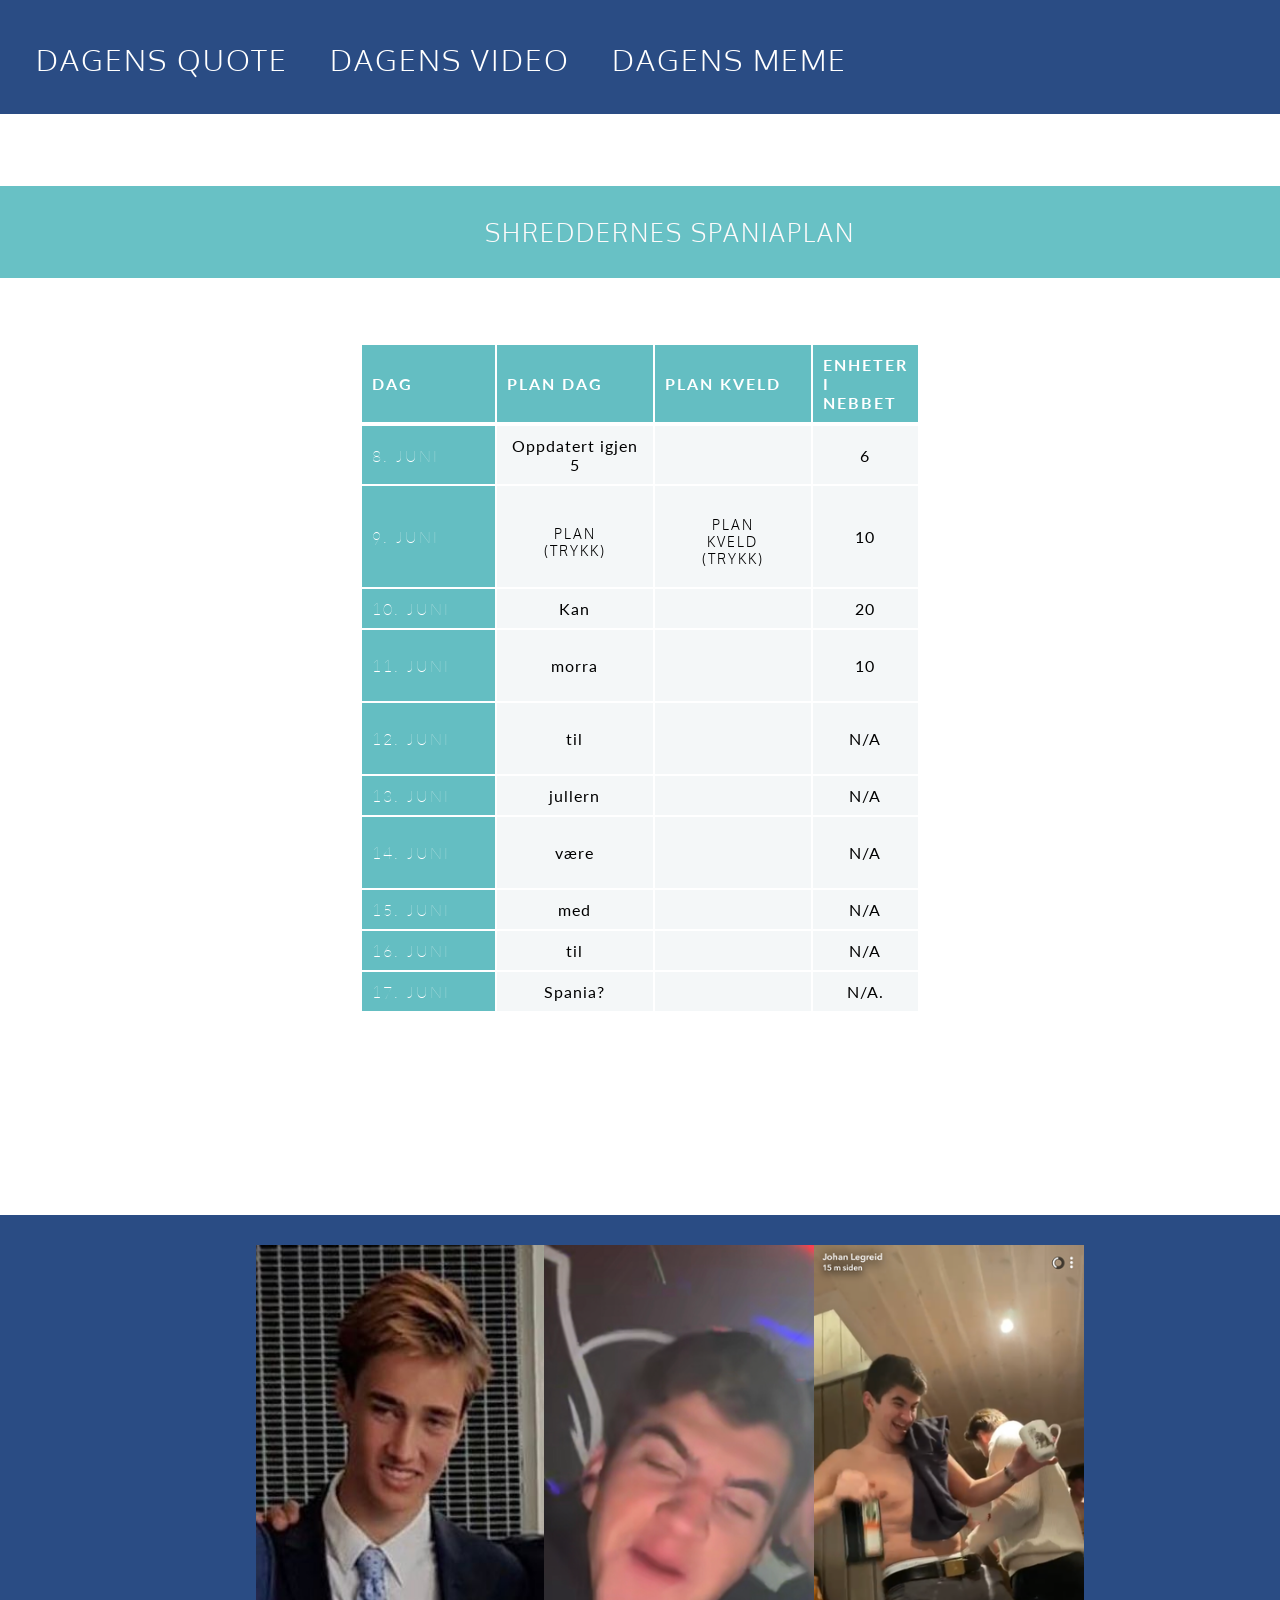
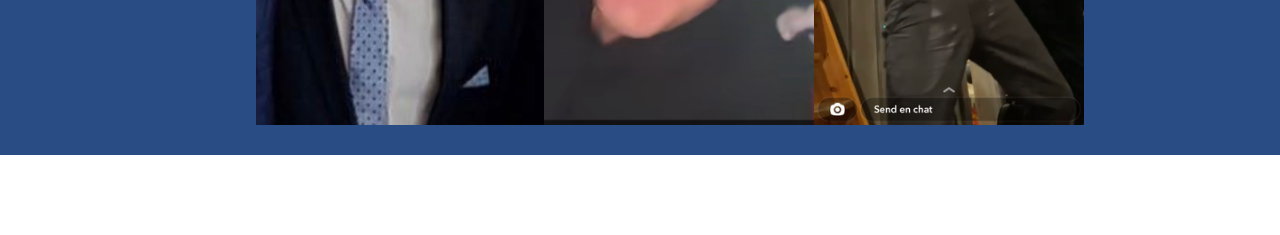
==== index.html @ 1b6fe220 "fjernet footer" ====
<!DOCTYPE html>
<html>
<head>
  <meta name="format-detection" content="telephone=no">
  <meta name="viewport" content="width =device-width">
  <title>Gutta sin Spaniaplan</title>
  <link href="https://fonts.googleapis.com/css?family=Lato: 100,300,400,700|Luckiest+Guy|Oxygen:300,400" rel="stylesheet">
  <link href="style.css" type="text/css" rel="stylesheet">
</head>
<body>
  <div class = "Undertittel2" style = "background-color: #2a4c84; position: sticky;">
  <ul>
    <a href = "DagensQuote.html" ><li>Dagens quote</li></a>
    <a href = "DagensVideo.html" ><li>Dagens video</li></a>
    <a href = "DagensMeme.html" ><li>Dagens Meme</li></a>
  </ul>
  </div>
  <br><br><br><br>

  <p  id = "Undertittel2">Shreddernes Spaniaplan</p>
  <table border = "0px">
    <thead>
      <tr>
        <th scope = "row"><strong>Dag</strong></th>
        <th scope = "row"><strong>Plan dag</strong></th>
        <th scope = "row"><strong>Plan kveld</strong></th>
        <th scope = "row"><strong>Enheter i nebbet</strong></th>
      </tr>
      <tr>
    </thead>

    <tbody>
      <tr>
        <th scope = "col"> 8. Juni</th>
        <td>Oppdatert igjen 5
        </td>
        <td></td>
      
        <td>6</td>
      </tr>
      <tr>
        <th scope = "col">9. Juni</th>
        <td>
          <a href = "Dagsplan_8_Juni.html">
            <li style = "font-size: 14px; color: black;">PLAN (Trykk)</li>
          </a>
        </td>
        <td>
          <a href = "Alkoholplan_8_Juni.html">
            <li style = "font-size: 14px; color: black;">PLAN KVELD (trykk)</li>
          </a>
        </td>
        <td>10</td>
      </tr>
      <tr>
        <th scope = "col">10. Juni</th>
        <td>Kan</td>
        <td></td>
        <td>20</td>
      </tr>
      <tr>
        <th scope = "col"><p>11. Juni</p></th>
        <td>morra</td>
        <td></td>
        <td>10</td>
      </tr>
      <tr>
        <th scope = "col"><p>12. Juni</p></th>
        <td>til</td>
        <td></td>
        <td>N/A</td>
      </tr>
      <tr>
        <th scope = "col">13. Juni</th>
        <td>jullern</td>
        <td> </td>
        <td>N/A</td>
      </tr>
      <tr>
          <th scope = "col"><p>14. Juni</p></th>
          <td>være</td>
          <td></td>
          <td>N/A</td>
      </tr>
      <tr>
        <th scope = "col">15. Juni</th>
        <td>med</td>
        <td></td>
        <td>N/A</td>
      </tr>
      <tr>
        <th scope = "col">16. Juni</th>
        <td>til</td>
        <td></td>
        <td>N/A</td>
      </tr>
      <tr>
        <th scope = "col">17. Juni</th>
        <td>Spania?</td>
        <td></td>
        <td>N/A.</td>
      </tr>
    </tbody>
  </table>
  <br><br><br><br><br><br><br><br><br>
  <div class = "Undertittel" style = "background-color: #2a4c84; display: flex; justify-content: center;" >
    <div style= "width: device-width; max-width: 900px; display: flex; justify-content: center;">
      <img src = "hallvard.jpg" width = 32%;>
      <img src = "hallvard.png" width = 30%;>
      <img src = "per.png" width = 30%;>
    </div>
  </div>  
  
 <!--  <div class ="Undertittel" style = "padding: 0;position: fixed; background-color: #2a4d84aa; text-align: center; margin-bottom: 0px; bottom: 0;">
    <ul>
    <a href = https://www.facebook.com/mette.andreassen.14 target = "_blank"><li>Hei</li></a>
    </ul>
  </div> -->

</body>
 
  
</html>
---- style.css ----
body {
    background: #FFF;
    margin: 0;
    padding: 0;
  }
  
  /* Navigation */

  .navigation {
    border: none;
    background-color: #2a4d84aa;
    padding: 18px 50px;
    position: relative;
    margin-top: 0px;
    top: 0;
    width: 100%;
    z-index: 0;
    display: inline-block;
  }
  
  ul {
    color: rgb(24, 11, 11);
    display: inline-block;
    font-family: 'Oxygen', sans-serif;
    font-size: 16px;
    font-weight: 300;
    letter-spacing: 2px;
    margin-top: 0px;
    padding: 20px 18px 10px 18px;
    text-transform: uppercase;
    text-align: center;
  }
  
  li {
    color: white;
    display: inline-block;
    font-family: 'Oxygen', sans-serif;
    font-size: 30px;
    font-weight: 300;
    letter-spacing: 2px;
    max-width: 70%;
    margin: 0;
    padding: 20px 18px 10px 18px;
    text-transform: uppercase;
    text-align: center;
  }
  
  .active {
    color: #88CCF1;
  }
  
  th[scope="col"] {
    background: #119da4a1;
    color: #FFF;
    font-family: 'Lato', sans-serif;
    font-size: 16px;
    font-weight: 100;
    letter-spacing: 2px;
    text-transform: uppercase;
    
  }
  /* Table */
  
  table {
    
    /* margin: 20px 10px 10px 0px; */
    width: 50%;
    margin-left: min(50px);
    margin-left: auto;
    margin-right: auto;
    padding: 40px;
  }

  iframe {
    
    left: 100;
    margin: 20px auto;
    position: static;
    width: 500px;
    height: 400px;
  }
  
  
  thead th {
    background: #119da4a1 ;
    color: #FFF;
    font-family: 'Lato', sans-serif;
    font-size: 16px;
    font-weight: 100;
    letter-spacing: 2px;
    text-transform: uppercase;
    
  }
  
  tfoot td {
    background: #DDDBCB;
    color: #FFF;
    font-family: 'Lato', sans-serif;
    font-size: 16px;
    font-weight: bold;
    letter-spacing: 2px;
    text-transform: uppercase;
  }
  
  tr {
    background: #f4f7f8;
    border-bottom: 1px solid #FFF;
    margin-bottom: 5px;
  }
  
  th {
    font-family: 'Lato', sans-serif;
    font-weight: 400;
    padding: 10px;
    text-align: left;
    width: 33.3333%;
    
  }

  td {
    font-family: 'Lato', sans-serif;
    
    font-weight: 400;
    padding: 10px 10px;
    text-align: center;
    border: none;
    letter-spacing: 1px;
  }

  .Undertittel {
    background-color: #2a4c84;
    padding: 30px;
    width: 100%;
    color: rgb(253, 250, 250);
    display: inline-block;
    font-family: 'Oxygen', sans-serif;
    font-size: 35px;
    font-weight: 300;
    letter-spacing: 2px;
    text-transform: uppercase;
    margin-right: 0px;
    margin-top: x;
    margin-bottom: 80px;
  }

  p[id = "Undertittel2"] {
    background-color: #119da4a1;
    padding: 30px;
    position: relative;
    width: 100%;
    z-index: 0;
    color: rgb(253, 250, 250);
    display: inline-block;
    font-family: 'Oxygen', sans-serif;
    font-size: 25px;
    font-weight: 300;
    letter-spacing: 2px;
    border: none;
    text-transform: uppercase;
    text-align: center;
    margin-top: 0px;
  }

  .undertittel3 {
    background-color: #119DA4;
    padding: 30px;
    width: 100%;
    color: rgb(253, 250, 250);
    display: inline-block;  /* Tror denne gjør slik at man ser farge på toppen når man blar opp på mobil*/
    font-family: 'Oxygen', sans-serif;
    font-size: 30px;
    font-weight: 300;
    letter-spacing: 2px;
    text-align: center;
    text-transform: uppercase;
    margin-right: 0px;
    margin-top: 0px;
    
  }

  .undertittel4 {
    background-color: #2a4d84aa;
    padding: 0;
    width: 100%;
    position: fixed;
    bottom: 0;
    color: rgb(253, 250, 250);
    display: inline-block;  /* Tror denne gjør slik at man ser farge på toppen når man blar opp på mobil*/
    font-family: 'Oxygen', sans-serif;
    font-size: 30px;
    font-weight: 300;
    letter-spacing: 2px;
    text-align: center;
    text-transform: uppercase;
    margin-right: 0px;
    margin-top: min(0px);
    margin-bottom: 0px;
    border: none;
    
  }

  p[id = "Footer"] {
    background-color: #2a4c84;
    padding: 5px;
    width: 100%;
    color: rgb(253, 250, 250);
    display: inline-block;
    font-family: 'Oxygen', sans-serif;
    font-size: 35px;
    font-weight: 300;
    letter-spacing: 2px;
    text-transform: uppercase;
    margin-right: 0px;
    margin-top: auto;
    bottom: 600px;
  }

  h2 {
    padding: 25px;
    position: relative;
    color: black;
    display: inline-block;
    font-family: 'Oxygen', sans-serif;
    font-size: 20px;
    font-weight: 300;
    letter-spacing: 2px;
    margin-top: 15px;
    margin-bottom: 5px;
    margin-right: 0;
    border: none;
    text-transform: uppercase;
  }

  .search {
    background-color: #FFF;
    border: 1px solid #DDD;
    border-radius: 3px;
    color: #AAA;
    padding: 20px;
    margin: 50px auto 0px auto;
    width: 77%;
  }
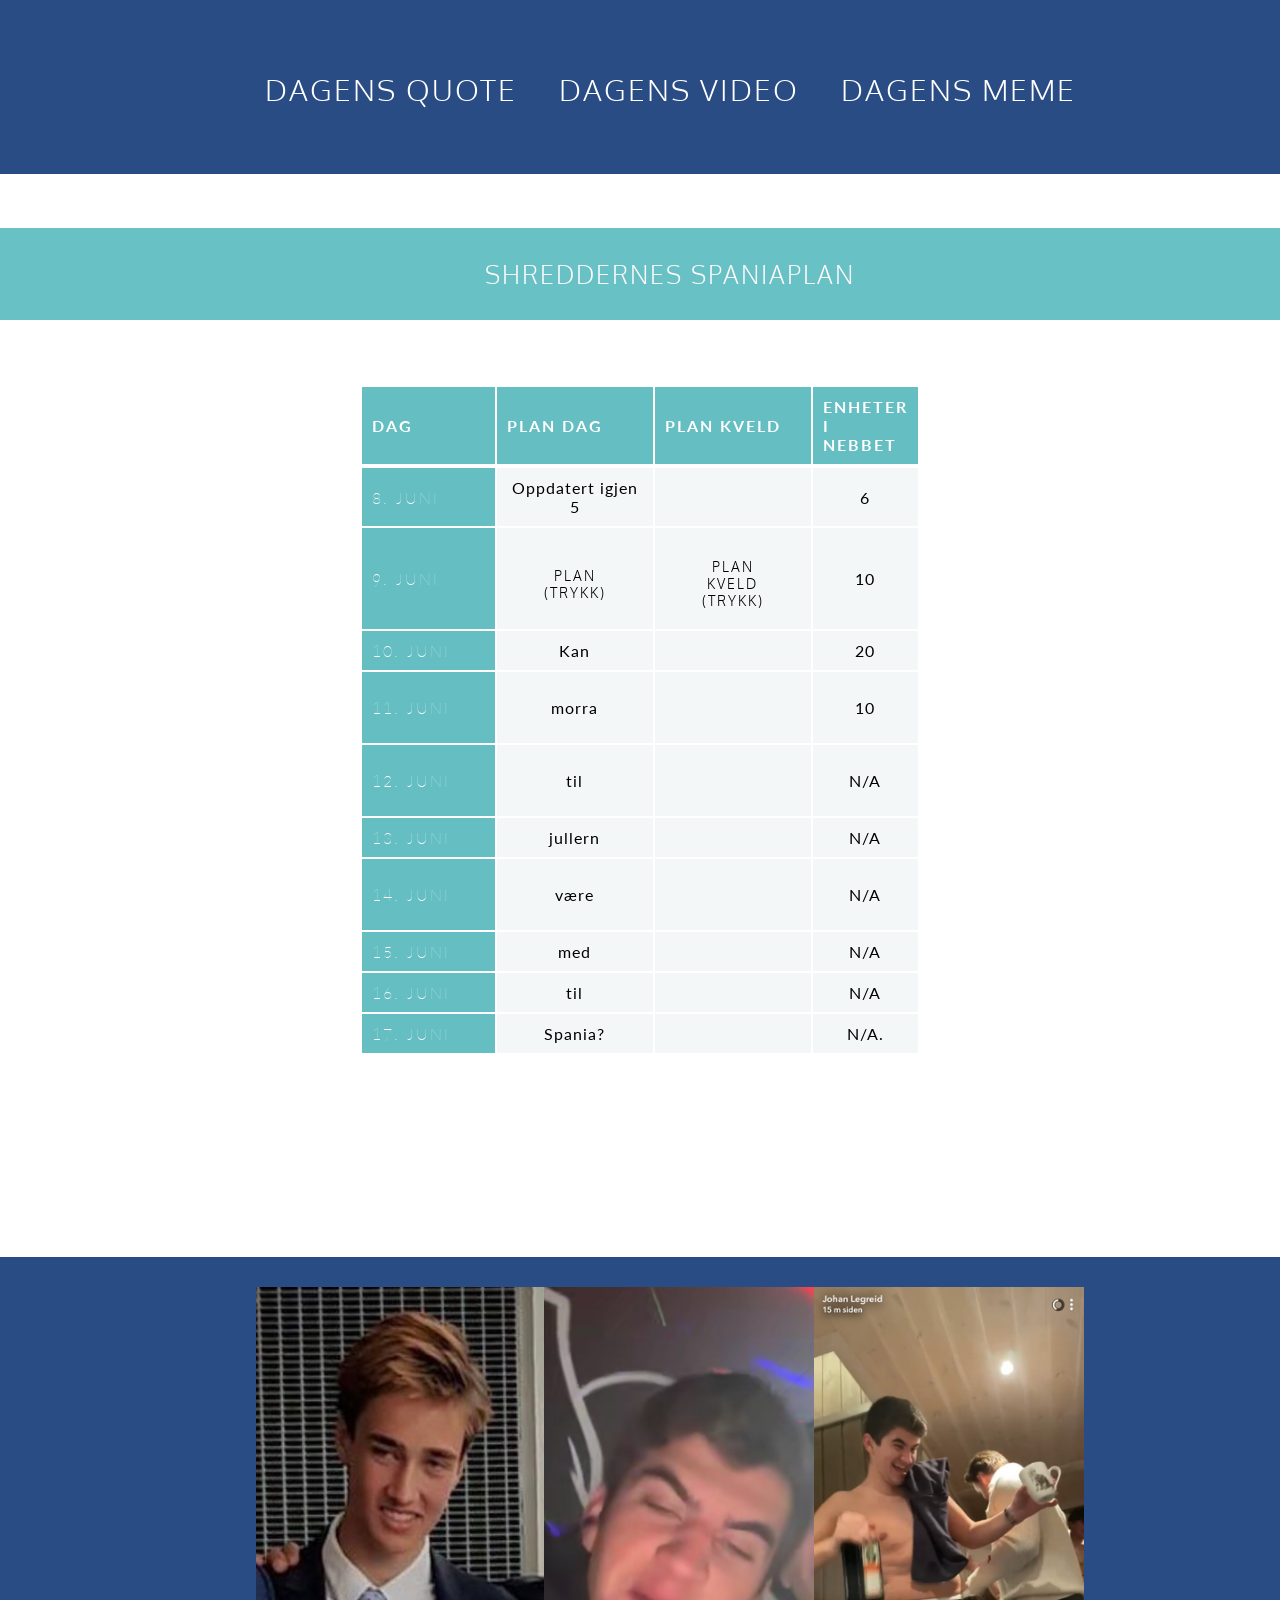
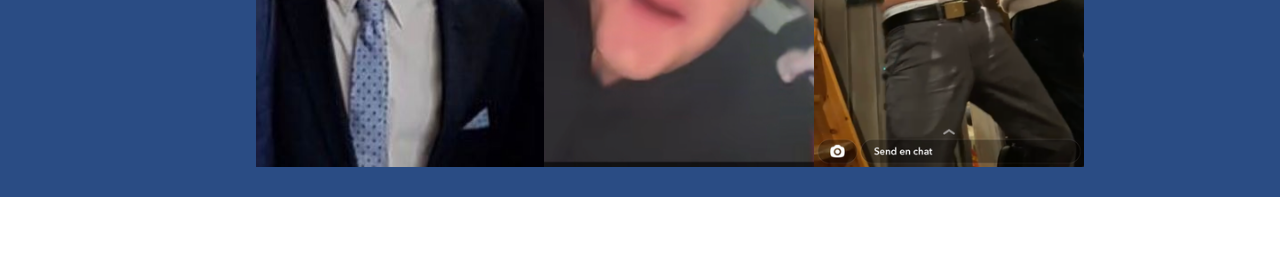
==== commit acf5bfa7: "hjelp nå" ====
--- a/index.html
+++ b/index.html
@@ -17,7 +17,7 @@
   </div>
   <br><br><br><br>
 
-  <p  id = "Undertittel2">Shreddernes Spaniaplan</p>
+  <p  class = "Undertittel2">Shreddernes Spaniaplan</p>
   <table border = "0px">
     <thead>
       <tr>
--- a/style.css
+++ b/style.css
@@ -143,7 +143,7 @@
     margin-bottom: 80px;
   }
 
-  p[id = "Undertittel2"] {
+  .Undertittel2  {
     background-color: #119da4a1;
     padding: 30px;
     position: relative;
@@ -159,6 +159,7 @@
     text-transform: uppercase;
     text-align: center;
     margin-top: 0px;
+    margin-right: -300px;
   }
 
   .undertittel3 {
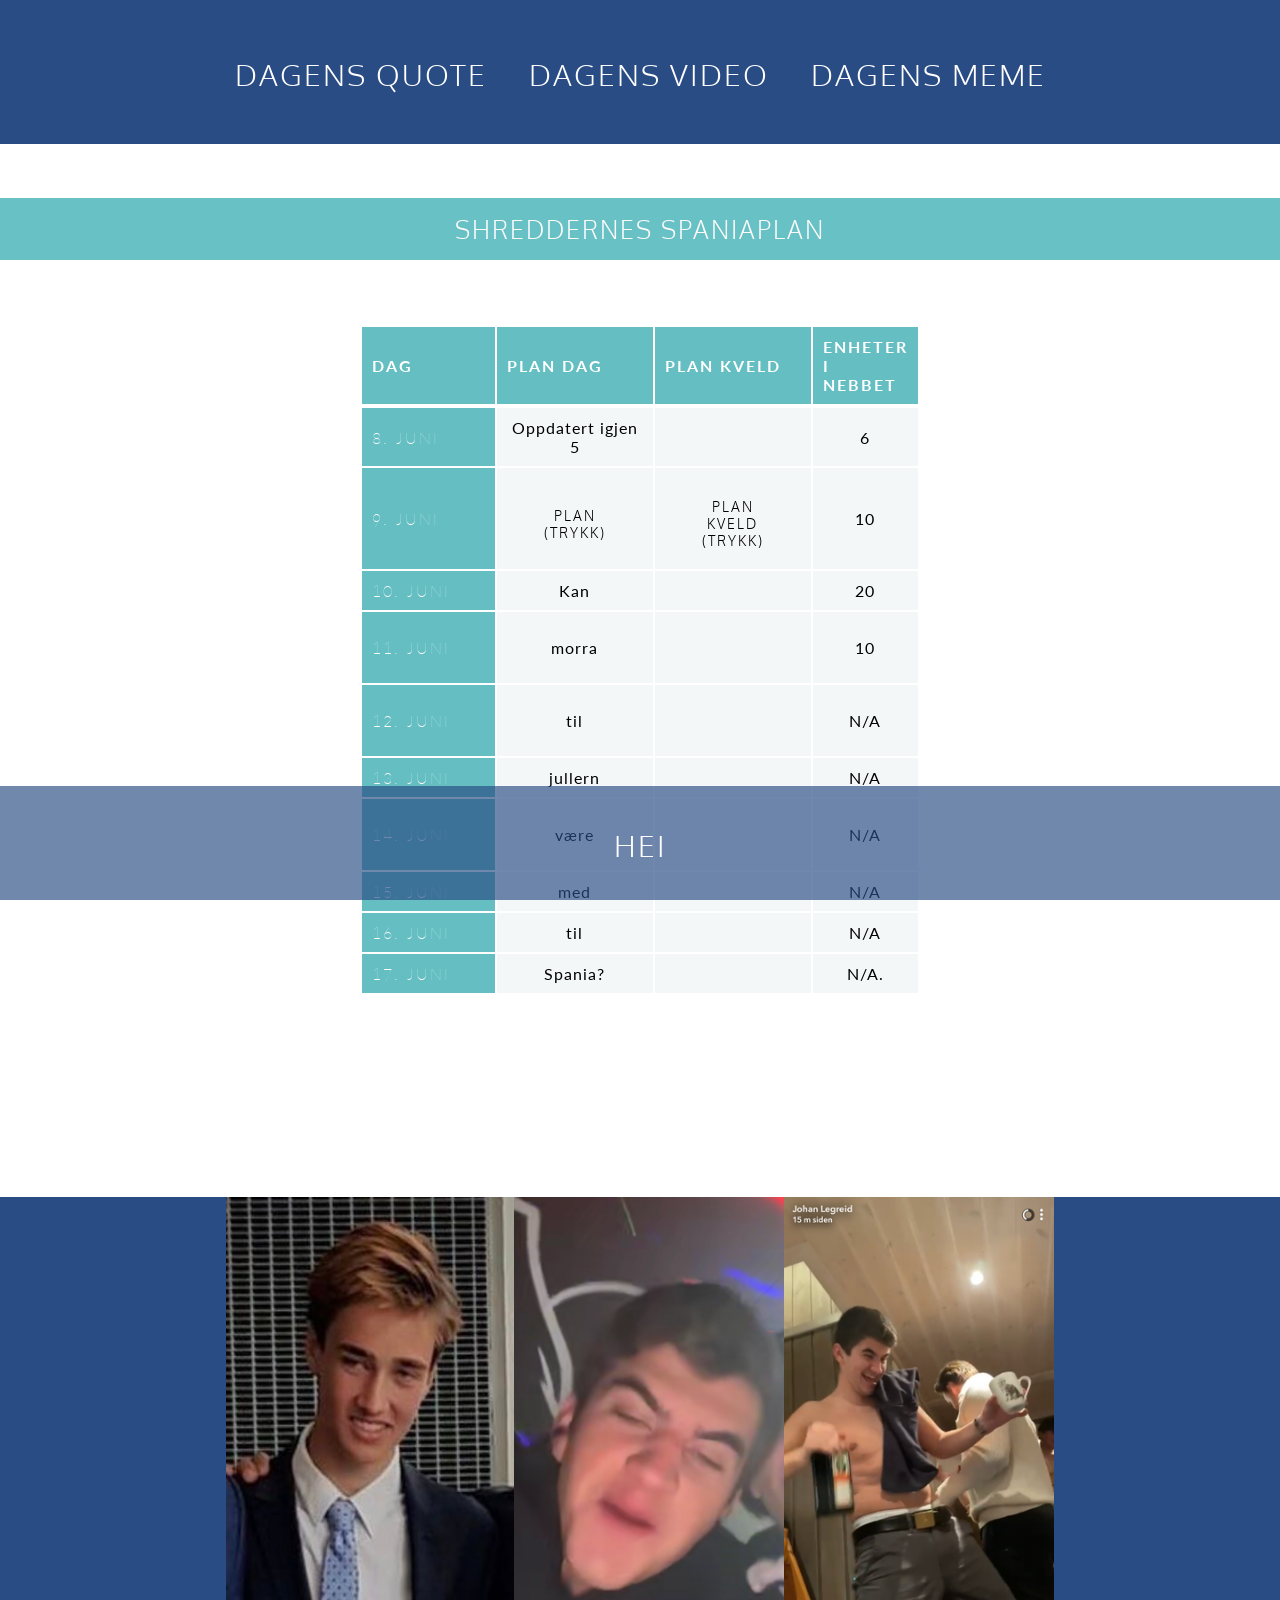
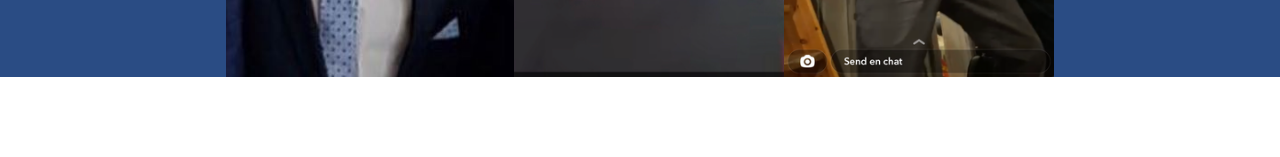
==== commit ea767961: "uff" ====
--- a/index.html
+++ b/index.html
@@ -111,13 +111,15 @@
     </div>
   </div>  
   
- <!--  <div class ="Undertittel" style = "padding: 0;position: fixed; background-color: #2a4d84aa; text-align: center; margin-bottom: 0px; bottom: 0;">
+  
+
+</body>
+<footer>
+  <div class ="Undertittel" style = "padding: 0;position: fixed; background-color: #2a4d84aa; text-align: center; margin-bottom: 0px; bottom: 0;">
     <ul>
     <a href = https://www.facebook.com/mette.andreassen.14 target = "_blank"><li>Hei</li></a>
     </ul>
-  </div> -->
-
-</body>
- 
+  </div>
+</footer>
   
 </html>
--- a/style.css
+++ b/style.css
@@ -129,7 +129,6 @@
 
   .Undertittel {
     background-color: #2a4c84;
-    padding: 30px;
     width: 100%;
     color: rgb(253, 250, 250);
     display: inline-block;
@@ -139,13 +138,16 @@
     letter-spacing: 2px;
     text-transform: uppercase;
     margin-right: 0px;
-    margin-top: x;
+    margin-top: 0px;
     margin-bottom: 80px;
   }
 
   .Undertittel2  {
     background-color: #119da4a1;
-    padding: 30px;
+    padding-top: 15px;
+    padding-bottom: 15px;
+    padding-left: 0px;
+    padding-right: 0px;
     position: relative;
     width: 100%;
     z-index: 0;
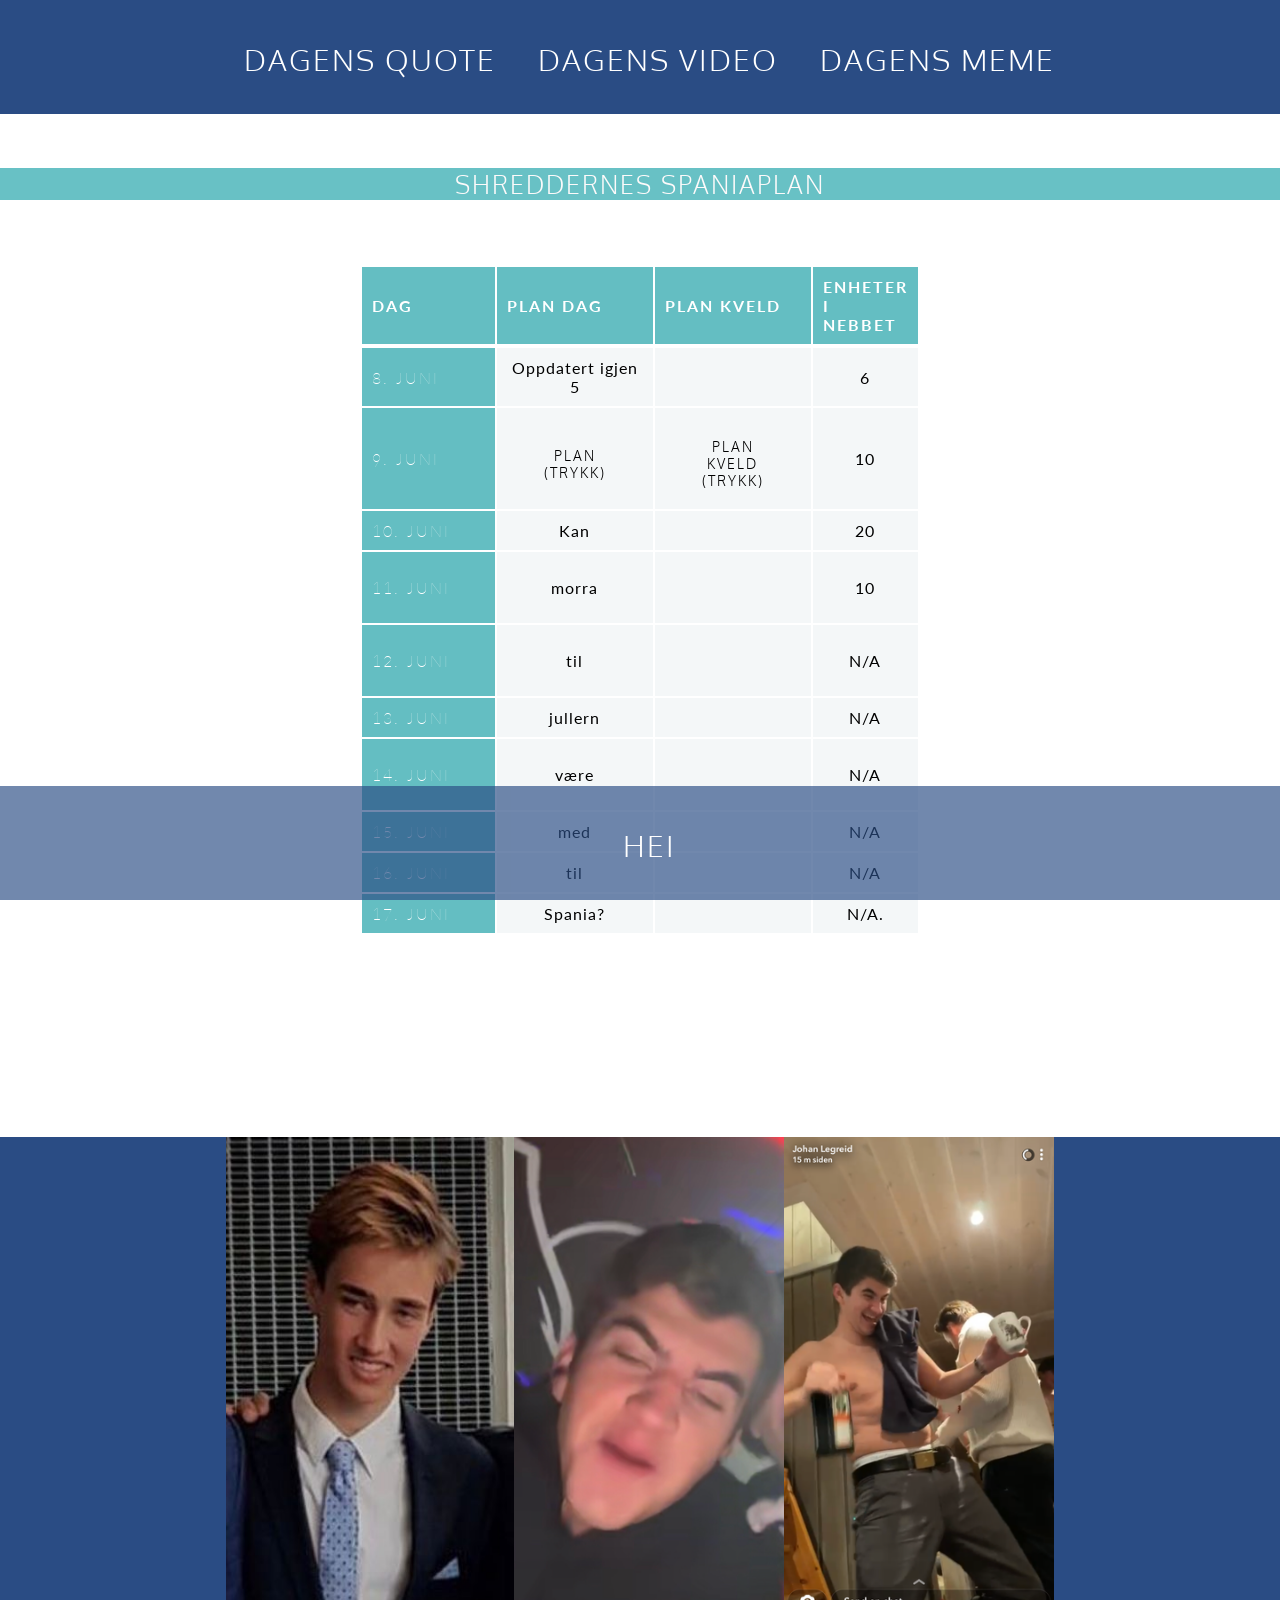
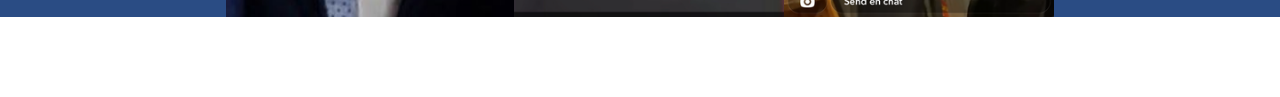
==== commit fcf65321: "hepp heeeey" ====
--- a/index.html
+++ b/index.html
@@ -2,7 +2,7 @@
 <html>
 <head>
   <meta name="format-detection" content="telephone=no">
-  <meta name="viewport" content="width =device-width">
+  <!-- <meta name="viewport" content="width =device-width"> -->
   <title>Gutta sin Spaniaplan</title>
   <link href="https://fonts.googleapis.com/css?family=Lato: 100,300,400,700|Luckiest+Guy|Oxygen:300,400" rel="stylesheet">
   <link href="style.css" type="text/css" rel="stylesheet">
--- a/style.css
+++ b/style.css
@@ -26,7 +26,7 @@
     font-weight: 300;
     letter-spacing: 2px;
     margin-top: 0px;
-    padding: 20px 18px 10px 18px;
+    padding: 20px 0px 10px 18px;
     text-transform: uppercase;
     text-align: center;
   }
@@ -65,7 +65,7 @@
     
     /* margin: 20px 10px 10px 0px; */
     width: 50%;
-    margin-left: min(50px);
+    margin-left: min(40px);
     margin-left: auto;
     margin-right: auto;
     padding: 40px;
@@ -144,10 +144,7 @@
 
   .Undertittel2  {
     background-color: #119da4a1;
-    padding-top: 15px;
-    padding-bottom: 15px;
-    padding-left: 0px;
-    padding-right: 0px;
+    padding: 0;
     position: relative;
     width: 100%;
     z-index: 0;
@@ -161,7 +158,7 @@
     text-transform: uppercase;
     text-align: center;
     margin-top: 0px;
-    margin-right: -300px;
+    margin-right: 0px;
   }
 
   .undertittel3 {
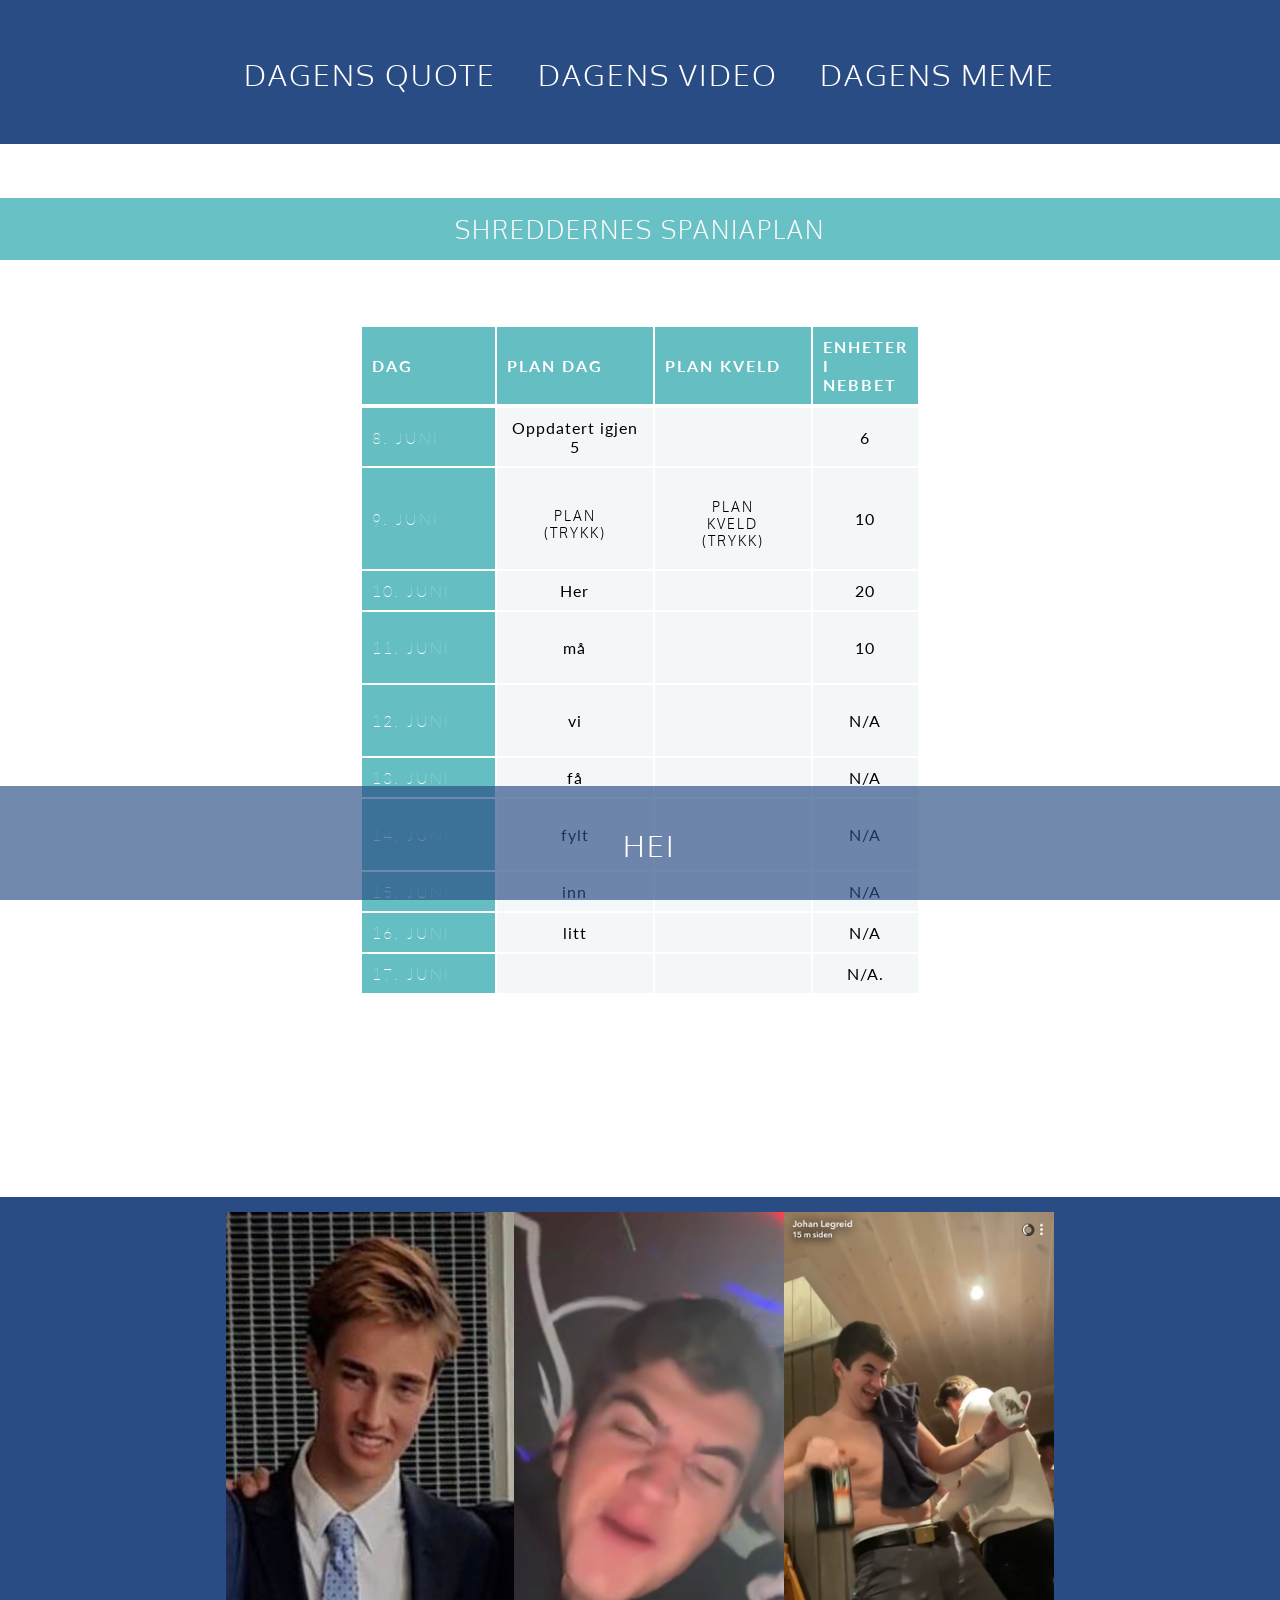
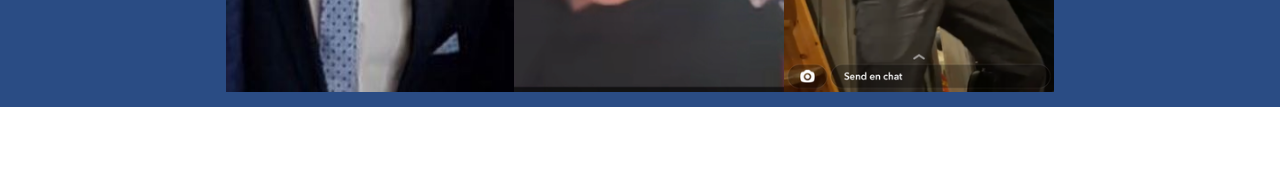
==== commit ed30018e: "hei hei" ====
--- a/index.html
+++ b/index.html
@@ -54,49 +54,49 @@
       </tr>
       <tr>
         <th scope = "col">10. Juni</th>
-        <td>Kan</td>
+        <td>Her</td>
         <td></td>
         <td>20</td>
       </tr>
       <tr>
         <th scope = "col"><p>11. Juni</p></th>
-        <td>morra</td>
+        <td>må</td>
         <td></td>
         <td>10</td>
       </tr>
       <tr>
         <th scope = "col"><p>12. Juni</p></th>
-        <td>til</td>
+        <td>vi</td>
         <td></td>
         <td>N/A</td>
       </tr>
       <tr>
         <th scope = "col">13. Juni</th>
-        <td>jullern</td>
+        <td>få</td>
         <td> </td>
         <td>N/A</td>
       </tr>
       <tr>
           <th scope = "col"><p>14. Juni</p></th>
-          <td>være</td>
+          <td>fylt</td>
           <td></td>
           <td>N/A</td>
       </tr>
       <tr>
         <th scope = "col">15. Juni</th>
-        <td>med</td>
+        <td>inn</td>
         <td></td>
         <td>N/A</td>
       </tr>
       <tr>
         <th scope = "col">16. Juni</th>
-        <td>til</td>
+        <td>litt</td>
         <td></td>
         <td>N/A</td>
       </tr>
       <tr>
         <th scope = "col">17. Juni</th>
-        <td>Spania?</td>
+        <td></td>
         <td></td>
         <td>N/A.</td>
       </tr>
--- a/style.css
+++ b/style.css
@@ -140,11 +140,14 @@
     margin-right: 0px;
     margin-top: 0px;
     margin-bottom: 80px;
+    padding-top: 15px;
+    padding-bottom: 15px;
   }
 
   .Undertittel2  {
     background-color: #119da4a1;
-    padding: 0;
+    padding-top: 15px;
+    padding-bottom: 15px;
     position: relative;
     width: 100%;
     z-index: 0;
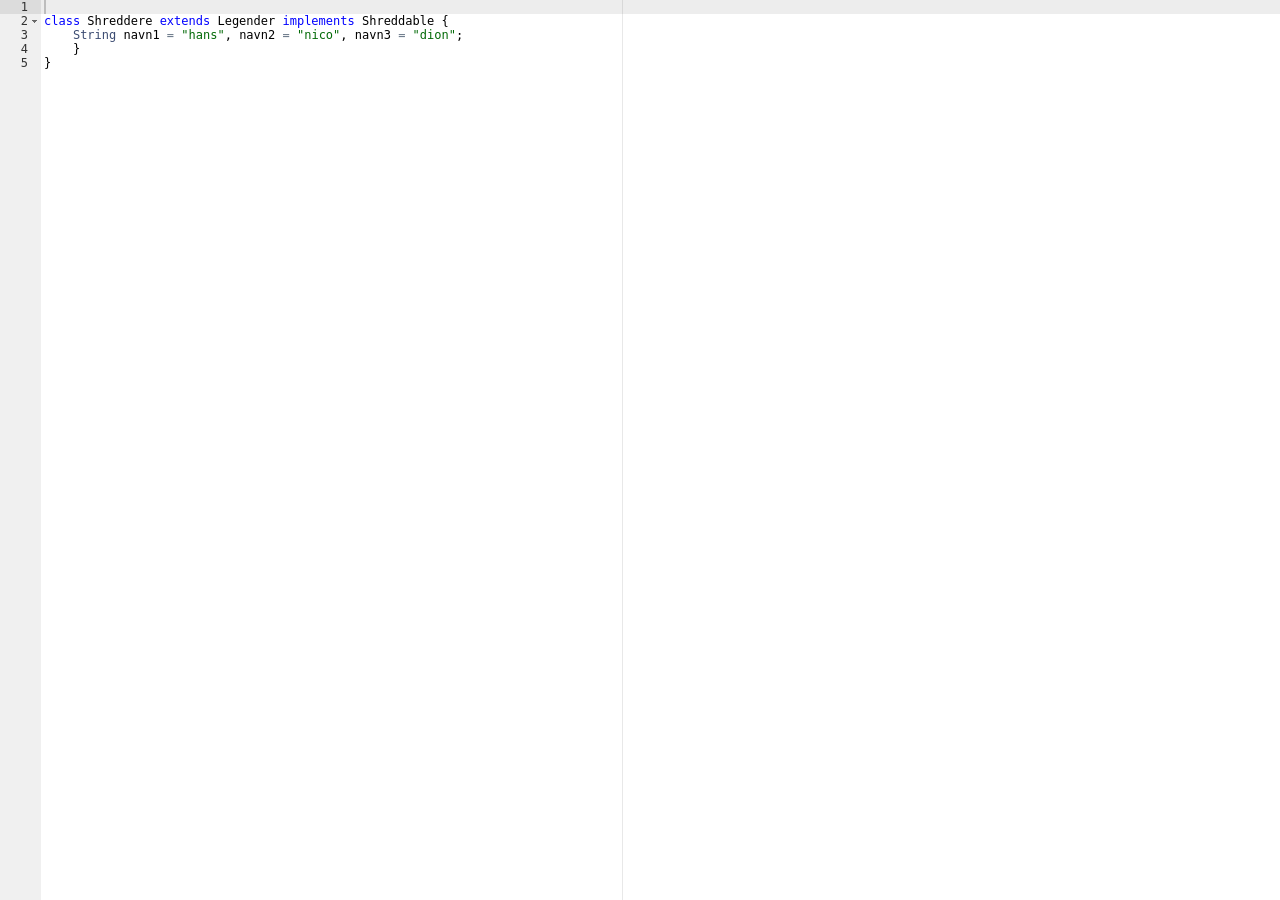
==== commit 5689152c: "Endre nettside til inspera editor" ====
--- a/index.html
+++ b/index.html
@@ -1,125 +1,30 @@
 <!DOCTYPE html>
-<html>
+<html lang="en">
 <head>
-  <meta name="format-detection" content="telephone=no">
-  <!-- <meta name="viewport" content="width =device-width"> -->
-  <title>Gutta sin Spaniaplan</title>
-  <link href="https://fonts.googleapis.com/css?family=Lato: 100,300,400,700|Luckiest+Guy|Oxygen:300,400" rel="stylesheet">
-  <link href="style.css" type="text/css" rel="stylesheet">
+<title>Tørre å få A</title>
+<style type="text/css" media="screen">
+    #editor { 
+        position: absolute;
+        top: 0;
+        right: 0;
+        bottom: 0;
+        left: 0;
+    }
+</style>
 </head>
 <body>
-  <div class = "Undertittel2" style = "background-color: #2a4c84; position: sticky;">
-  <ul>
-    <a href = "DagensQuote.html" ><li>Dagens quote</li></a>
-    <a href = "DagensVideo.html" ><li>Dagens video</li></a>
-    <a href = "DagensMeme.html" ><li>Dagens Meme</li></a>
-  </ul>
-  </div>
-  <br><br><br><br>
 
-  <p  class = "Undertittel2">Shreddernes Spaniaplan</p>
-  <table border = "0px">
-    <thead>
-      <tr>
-        <th scope = "row"><strong>Dag</strong></th>
-        <th scope = "row"><strong>Plan dag</strong></th>
-        <th scope = "row"><strong>Plan kveld</strong></th>
-        <th scope = "row"><strong>Enheter i nebbet</strong></th>
-      </tr>
-      <tr>
-    </thead>
-
-    <tbody>
-      <tr>
-        <th scope = "col"> 8. Juni</th>
-        <td>Oppdatert igjen 5
-        </td>
-        <td></td>
-      
-        <td>6</td>
-      </tr>
-      <tr>
-        <th scope = "col">9. Juni</th>
-        <td>
-          <a href = "Dagsplan_8_Juni.html">
-            <li style = "font-size: 14px; color: black;">PLAN (Trykk)</li>
-          </a>
-        </td>
-        <td>
-          <a href = "Alkoholplan_8_Juni.html">
-            <li style = "font-size: 14px; color: black;">PLAN KVELD (trykk)</li>
-          </a>
-        </td>
-        <td>10</td>
-      </tr>
-      <tr>
-        <th scope = "col">10. Juni</th>
-        <td>Her</td>
-        <td></td>
-        <td>20</td>
-      </tr>
-      <tr>
-        <th scope = "col"><p>11. Juni</p></th>
-        <td>må</td>
-        <td></td>
-        <td>10</td>
-      </tr>
-      <tr>
-        <th scope = "col"><p>12. Juni</p></th>
-        <td>vi</td>
-        <td></td>
-        <td>N/A</td>
-      </tr>
-      <tr>
-        <th scope = "col">13. Juni</th>
-        <td>få</td>
-        <td> </td>
-        <td>N/A</td>
-      </tr>
-      <tr>
-          <th scope = "col"><p>14. Juni</p></th>
-          <td>fylt</td>
-          <td></td>
-          <td>N/A</td>
-      </tr>
-      <tr>
-        <th scope = "col">15. Juni</th>
-        <td>inn</td>
-        <td></td>
-        <td>N/A</td>
-      </tr>
-      <tr>
-        <th scope = "col">16. Juni</th>
-        <td>litt</td>
-        <td></td>
-        <td>N/A</td>
-      </tr>
-      <tr>
-        <th scope = "col">17. Juni</th>
-        <td></td>
-        <td></td>
-        <td>N/A.</td>
-      </tr>
-    </tbody>
-  </table>
-  <br><br><br><br><br><br><br><br><br>
-  <div class = "Undertittel" style = "background-color: #2a4c84; display: flex; justify-content: center;" >
-    <div style= "width: device-width; max-width: 900px; display: flex; justify-content: center;">
-      <img src = "hallvard.jpg" width = 32%;>
-      <img src = "hallvard.png" width = 30%;>
-      <img src = "per.png" width = 30%;>
-    </div>
-  </div>  
-  
-  
-
+<div id="editor">
+class Shreddere extends Legender implements Shreddable {
+    String navn1 = "hans", navn2 = "nico", navn3 = "dion";
+    }
+}</div>
+    
+<script src="src/ace.js" type="text/javascript" charset="utf-8"></script>
+<script>
+    var editor = ace.edit("editor");
+    
+    editor.session.setMode("ace/mode/java");
+</script>
 </body>
-<footer>
-  <div class ="Undertittel" style = "padding: 0;position: fixed; background-color: #2a4d84aa; text-align: center; margin-bottom: 0px; bottom: 0;">
-    <ul>
-    <a href = https://www.facebook.com/mette.andreassen.14 target = "_blank"><li>Hei</li></a>
-    </ul>
-  </div>
-</footer>
-  
 </html>
